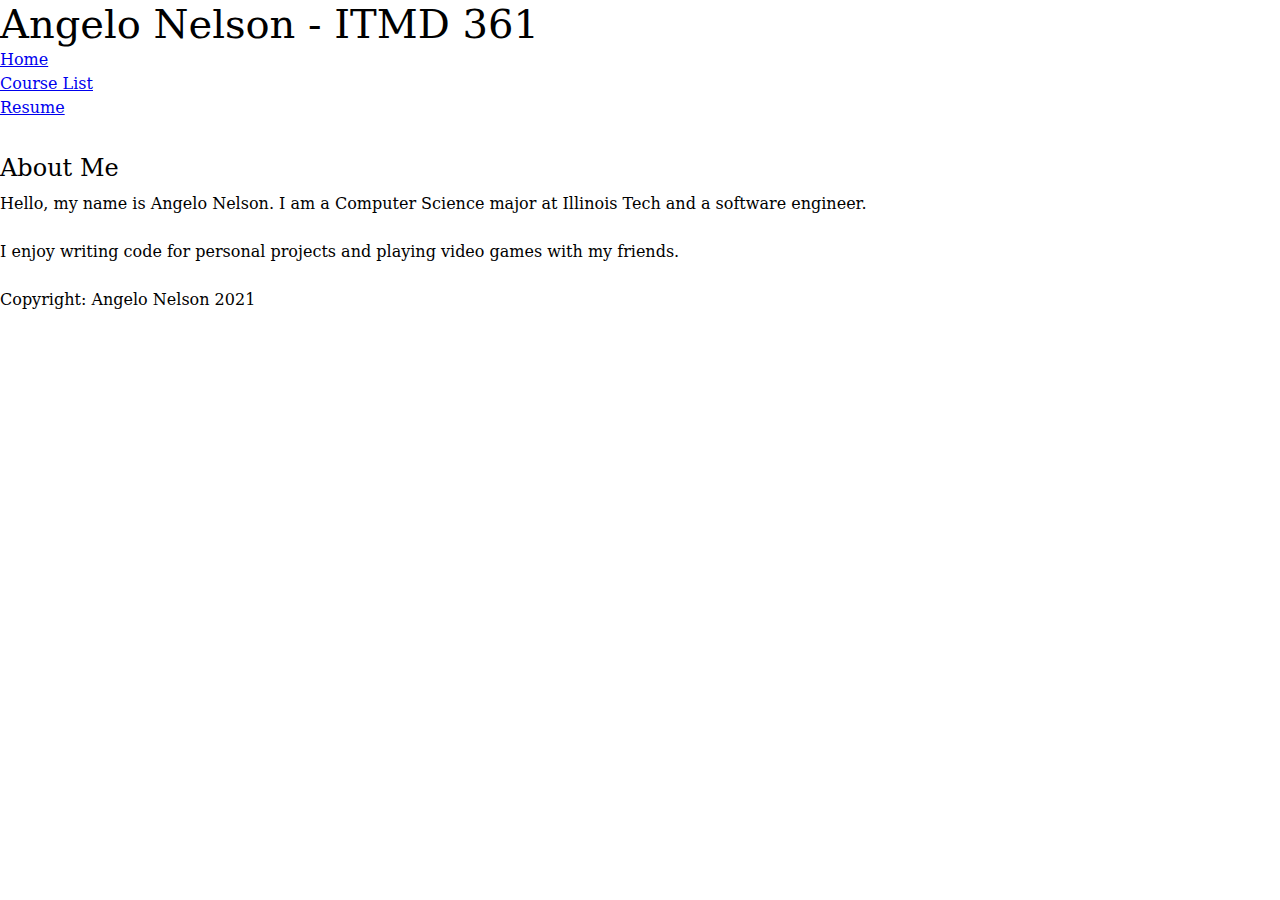
==== index.html @ 9c1bf9d7 "inital commit to set up project" ====
<!DOCTYPE html>
<html lang="en">
  <head>
    <meta charset="utf-8" />
    <meta name="viewport" content="width=device-width,initial-scale=1.0,shrink-to-fit=no" />
    <link rel="stylesheet" media="screen" href="styles.css" />
    <title>Home: Angelo Nelson</title>
  </head>

  <body>
    <header id="header">
      <h1>Angelo Nelson - ITMD 361</h1>
    </header>
    <main id="content">
      <nav id="navigation">
        <ul>
          <li><a href="/">Home</a></li>
          <li><a href="/courses">Course List</a></li>
          <li><a href="/resume">Resume</a></li>
        </ul>
      </nav>
      <article id="about">
        <h2>About Me</h2>
        <p>Hello, my name is Angelo Nelson. I am a Computer Science major at Illinois Tech and a software engineer.</p>
        <p>I enjoy writing code for personal projects and playing video games with my friends.</p>
      </article>
    </main>
    <footer id="footer">
      <p><b>Copyright:</b> Angelo Nelson 2021</p>
    </footer>
  </body>
</html>
---- styles.css ----
/* http://meyerweb.com/eric/tools/css/reset/ 
   v2.0 | 20110126
   License: none (public domain)
*/

html, body, div, span, applet, object, iframe,
h1, h2, h3, h4, h5, h6, p, blockquote, pre,
a, abbr, acronym, address, big, cite, code,
del, dfn, em, img, ins, kbd, q, s, samp,
small, strike, strong, sub, sup, tt, var,
b, u, i, center,
dl, dt, dd, ol, ul, li,
fieldset, form, label, legend,
table, caption, tbody, tfoot, thead, tr, th, td,
article, aside, canvas, details, embed, 
figure, figcaption, footer, header, hgroup, 
menu, nav, output, ruby, section, summary,
time, mark, audio, video {
	margin: 0;
	padding: 0;
	border: 0;
	font-size: 100%;
	font: inherit;
	vertical-align: baseline;
}
/* HTML5 display-role reset for older browsers */
article, aside, details, figcaption, figure, 
footer, header, hgroup, menu, nav, section {
	display: block;
}
body {
	line-height: 1;
}
ol, ul {
	list-style: none;
}
blockquote, q {
	quotes: none;
}
blockquote:before, blockquote:after,
q:before, q:after {
	content: '';
	content: none;
}
table {
	border-collapse: collapse;
	border-spacing: 0;
}

/* Start Typographic Grid Setup */
body {
	font: 1em/1.5 "Georgia", "serif";
  }

h1 {
	font-size: 2.5em;
	line-height: 1.2;
  }

p {
  margin: 0 0 1.5em 0;
}

h2 {
  font-size: 1.5em;
  line-height: 1;
  margin: 1.5em 0 0.5em 0;
}
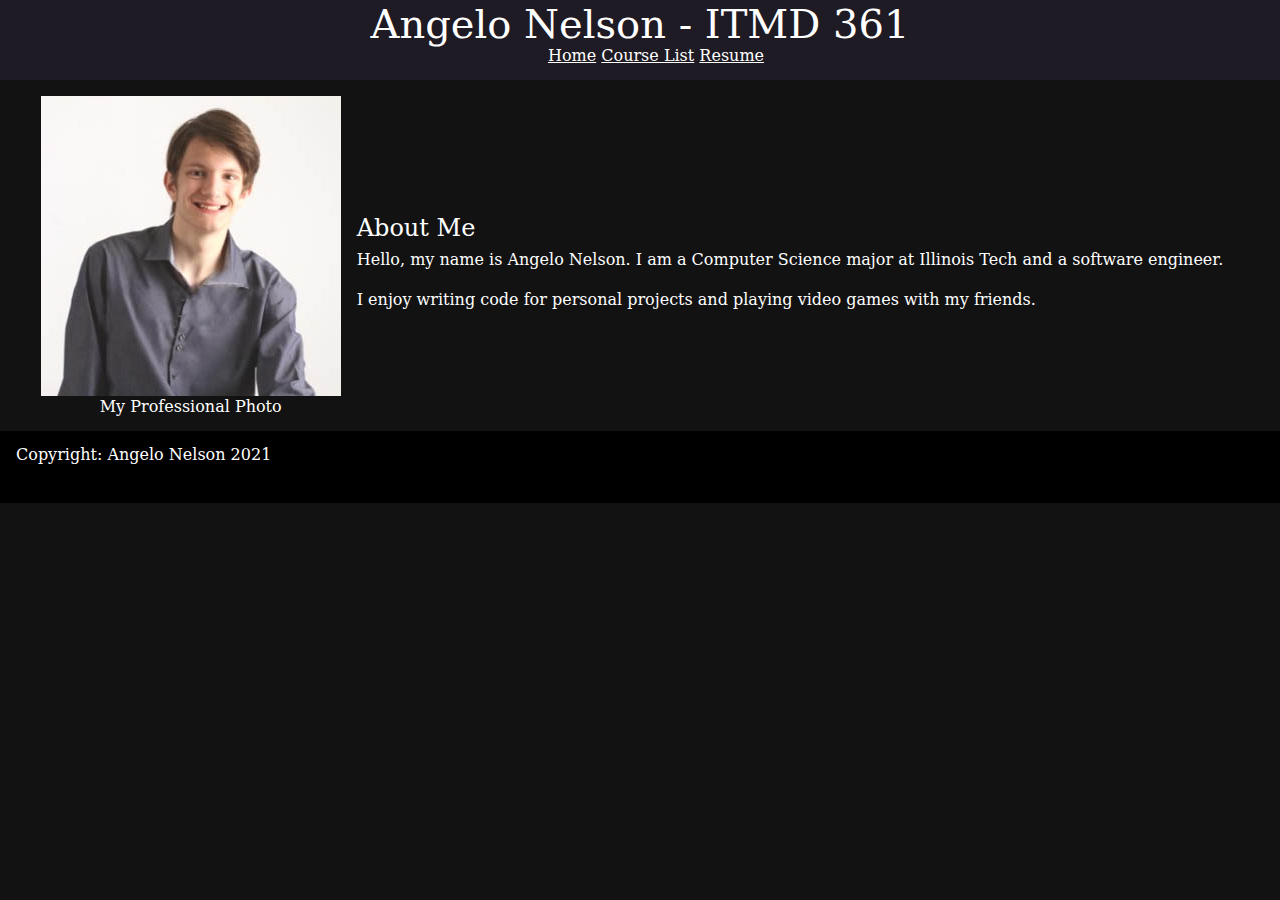
==== commit 3be87bee: "renamed styles.css to screen.css, added flex box stylings" ====
--- a/index.html
+++ b/index.html
@@ -3,7 +3,7 @@
   <head>
     <meta charset="utf-8" />
     <meta name="viewport" content="width=device-width,initial-scale=1.0,shrink-to-fit=no" />
-    <link rel="stylesheet" media="screen" href="styles.css" />
+    <link rel="stylesheet" media="screen" href="/screen.css" />
     <title>Home: Angelo Nelson</title>
   </head>
 
@@ -11,14 +11,18 @@
     <header id="header">
       <h1>Angelo Nelson - ITMD 361</h1>
     </header>
+    <nav id="navigation">
+      <ul>
+        <li><a href="/">Home</a></li>
+        <li><a href="/courses">Course List</a></li>
+        <li><a href="/resume">Resume</a></li>
+      </ul>
+    </nav>
     <main id="content">
-      <nav id="navigation">
-        <ul>
-          <li><a href="/">Home</a></li>
-          <li><a href="/courses">Course List</a></li>
-          <li><a href="/resume">Resume</a></li>
-        </ul>
-      </nav>
+      <figure>
+        <img src="/me.jpg" alt="A picture of me"/>
+        <figcaption>My Professional Photo</figcaption>
+      </figure>
       <article id="about">
         <h2>About Me</h2>
         <p>Hello, my name is Angelo Nelson. I am a Computer Science major at Illinois Tech and a software engineer.</p>
--- a/screen.css
+++ b/screen.css
@@ -0,0 +1,130 @@
+/* http://meyerweb.com/eric/tools/css/reset/ 
+   v2.0 | 20110126
+   License: none (public domain)
+*/
+
+html, body, div, span, applet, object, iframe, h1, h2, h3, h4, h5, h6, p, blockquote, pre, a, abbr, acronym, address, big, cite, code, del, dfn, em, img, ins, kbd, q, s, samp, small, strike, strong, sub, sup, tt, var, b, u, i, center, dl, dt, dd, ol, ul, li, fieldset, form, label, legend, table, caption, tbody, tfoot, thead, tr, th, td, article, aside, canvas, details, embed, figure, figcaption, footer, header, hgroup, menu, nav, output, ruby, section, summary, time, mark, audio, video {
+	margin: 0;
+	padding: 0;
+	border: 0;
+	font-size: 100%;
+	font: inherit;
+	vertical-align: baseline;
+}
+
+
+	
+
+body {
+	font: 1em/1.5 "Georgia", "serif";
+	background-color: #121212;
+	color: white;
+	line-height: 1;
+}
+
+
+h1 {
+	font-size: 2.5em;
+	line-height: 1.2;
+	text-align: center;
+}
+
+p {
+	margin: 0 0 1.5em 0;
+}
+
+h2 {
+	font-size: 1.5em;
+	line-height: 1;
+	margin: 1.5em 0 0.5em 0;
+}
+
+h3 {
+	font-size: 1.25em;
+	line-height: 1;
+	margin: 1.25em 0 0.5em 0;
+}
+
+header {
+	text-align: center;
+	width: 100%;
+	background-color: #1F1B24;
+	color: white;
+}
+
+
+
+
+footer {
+	width: 100%;    
+	background-color: black;
+	padding: 1em;
+	bottom: 0;
+  }
+
+#courses {
+	margin: 1em;
+}
+
+ul {
+	margin-left: 2em;
+	list-style-type: circle;
+}
+
+nav {
+	text-align: center;
+	margin: auto;
+	background-color: #1F1B24;
+	color: white;
+	padding-bottom: 1em;
+}
+
+main{
+	display: flex;
+	margin: 1em;
+	
+}
+#about{
+	margin: 1em;
+}
+
+figure{
+	max-width: 100%;
+	text-align: center;
+}
+
+#navigation>ul>li {
+	display: inline;
+}
+
+a:link {
+	color: white;
+}
+
+a:visited {
+	color: white;
+}
+
+a:hover {
+	color: grey;
+}
+
+a:active {
+	color: blue;
+}
+
+@media screen and (min-width: 600px) {
+	main{
+		flex-direction: column;
+	}
+
+}
+
+@media screen and (min-width: 800px) {
+	main{
+		flex-direction: row;
+		align-items: center;
+  		justify-content: center;
+	}
+	
+}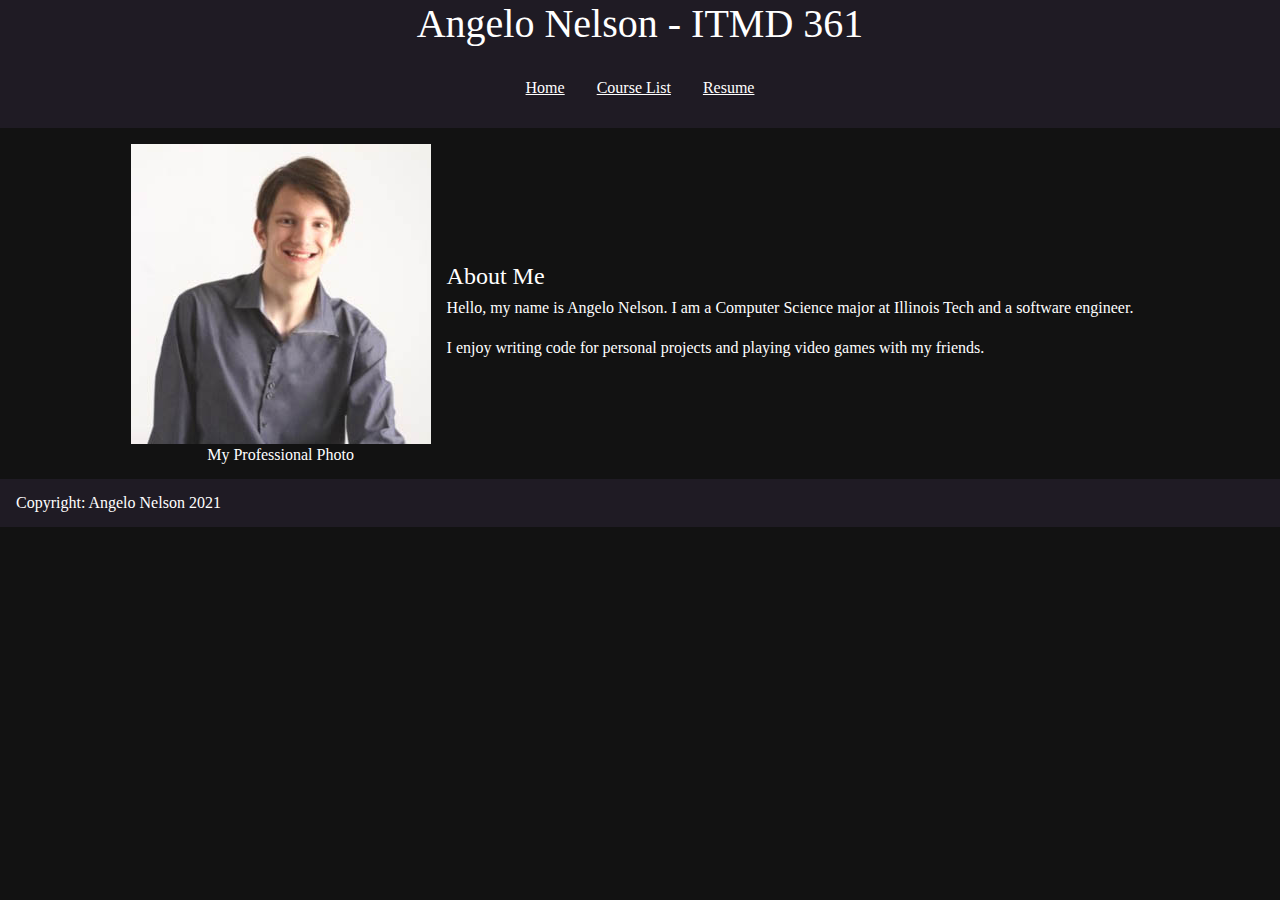
==== commit 508812fb: "removed lists from nav bar" ====
--- a/index.html
+++ b/index.html
@@ -12,11 +12,9 @@
       <h1>Angelo Nelson - ITMD 361</h1>
     </header>
     <nav id="navigation">
-      <ul>
-        <li><a href="/">Home</a></li>
-        <li><a href="/courses">Course List</a></li>
-        <li><a href="/resume">Resume</a></li>
-      </ul>
+      <a href="/">Home</a>
+      <a href="/courses">Course List</a>
+      <a href="/resume">Resume</a>
     </nav>
     <main id="content">
       <figure>
--- a/screen.css
+++ b/screen.css
@@ -1,130 +1,138 @@
-/* http://meyerweb.com/eric/tools/css/reset/ 
+/* http://meyerweb.com/eric/tools/css/reset/
    v2.0 | 20110126
    License: none (public domain)
 */
+/* stylelint-disable */
+/* Keep reset CSS to one minified line */
+a,abbr,acronym,address,applet,article,aside,audio,b,big,blockquote,body,canvas,caption,center,cite,code,dd,del,details,dfn,div,dl,dt,em,embed,fieldset,figcaption,figure,footer,form,h1,h2,h3,h4,h5,h6,header,hgroup,html,i,iframe,img,ins,kbd,label,legend,li,mark,menu,nav,object,ol,output,p,pre,q,ruby,s,samp,section,small,span,strike,strong,sub,summary,sup,table,tbody,td,tfoot,th,thead,time,tr,tt,u,ul,var,video{margin:0;padding:0;border:0;font:inherit;vertical-align:baseline}article,aside,details,figcaption,figure,footer,header,hgroup,menu,nav,section{display:block}html,.reset{line-height:1}ol,ul{list-style:none}blockquote,q{quotes:none}blockquote:after,blockquote:before,q:after,q:before{content:'';content:none}table{border-collapse:collapse;border-spacing:0}
+/* stylelint-enable */
 
-html, body, div, span, applet, object, iframe, h1, h2, h3, h4, h5, h6, p, blockquote, pre, a, abbr, acronym, address, big, cite, code, del, dfn, em, img, ins, kbd, q, s, samp, small, strike, strong, sub, sup, tt, var, b, u, i, center, dl, dt, dd, ol, ul, li, fieldset, form, label, legend, table, caption, tbody, tfoot, thead, tr, th, td, article, aside, canvas, details, embed, figure, figcaption, footer, header, hgroup, menu, nav, output, ruby, section, summary, time, mark, audio, video {
-	margin: 0;
-	padding: 0;
-	border: 0;
-	font-size: 100%;
-	font: inherit;
-	vertical-align: baseline;
+body {
+  font: 1em/1.5 Georgia, serif;
+  background-color: #121212;
+  color: white;
+  line-height: 1;
 }
 
-
-	
-
-body {
-	font: 1em/1.5 "Georgia", "serif";
-	background-color: #121212;
-	color: white;
-	line-height: 1;
-}
-
-
-h1 {
-	font-size: 2.5em;
-	line-height: 1.2;
-	text-align: center;
+footer {
+  width: 100%;
+  height: 1em;
+  background-color: #1F1B24;
+  padding: 1em;
 }
 
 p {
-	margin: 0 0 1.5em 0;
+  margin: 0 0 1.5em 0;
+}
+
+footer > p {
+  margin: 0;
+}
+
+h1 {
+  font-size: 2.5em;
+  line-height: 1.2;
+  text-align: center;
 }
 
 h2 {
-	font-size: 1.5em;
-	line-height: 1;
-	margin: 1.5em 0 0.5em 0;
+  font-size: 1.5em;
+  line-height: 1;
+  margin: 1.5em 0 0.5em 0;
 }
 
 h3 {
-	font-size: 1.25em;
-	line-height: 1;
-	margin: 1.25em 0 0.5em 0;
+  font-size: 1.25em;
+  line-height: 1;
+  margin: 1.25em 0 0.5em 0;
 }
 
 header {
-	text-align: center;
-	width: 100%;
-	background-color: #1F1B24;
-	color: white;
+  text-align: center;
+  width: 100%;
+  background-color: #1F1B24;
+  color: white;
 }
 
-
-
-
-footer {
-	width: 100%;    
-	background-color: black;
-	padding: 1em;
-	bottom: 0;
-  }
-
 #courses {
-	margin: 1em;
+  margin: 1em;
 }
 
 ul {
-	margin-left: 2em;
-	list-style-type: circle;
+  margin-left: 2em;
+  list-style-type: circle;
 }
 
 nav {
-	text-align: center;
-	margin: auto;
-	background-color: #1F1B24;
-	color: white;
-	padding-bottom: 1em;
+  text-align: center;
+  margin: auto;
+  background-color: #1F1B24;
+  color: white;
+  padding: 1em;
 }
 
-main{
-	display: flex;
-	margin: 1em;
-	
-}
-#about{
-	margin: 1em;
+main {
+  display: flex;
+  margin: 1em;
+  min-height: 10vh;
+  position: relative;
+  flex-direction: column;
 }
 
-figure{
-	max-width: 100%;
-	text-align: center;
+#about {
+  margin: 1em;
 }
 
-#navigation>ul>li {
-	display: inline;
+figure {
+  max-width: 100%;
+  text-align: center;
+}
+
+#navigation {
+  display: flex;
+  flex-direction: column;
+  text-align: center;
+  justify-content: center;
 }
 
 a:link {
-	color: white;
+  color: white;
 }
 
 a:visited {
-	color: white;
+  color: white;
 }
 
 a:hover {
-	color: grey;
+  color: grey;
 }
 
 a:active {
-	color: blue;
+  color: blue;
 }
 
-@media screen and (min-width: 600px) {
-	main{
-		flex-direction: column;
-	}
-
+#navigation > a {
+  margin: 1em;
 }
 
-@media screen and (min-width: 800px) {
-	main{
-		flex-direction: row;
-		align-items: center;
-  		justify-content: center;
-	}
-	
-}+@media screen and (min-width: 37.5em) {
+  main {
+    flex-direction: column;
+  }
+
+  #navigation {
+    flex-direction: column;
+  }
+}
+
+@media screen and (min-width: 50em) {
+  main {
+    flex-direction: row;
+    align-items: center;
+    justify-content: center;
+  }
+
+  #navigation {
+    flex-direction: row;
+  }
+}
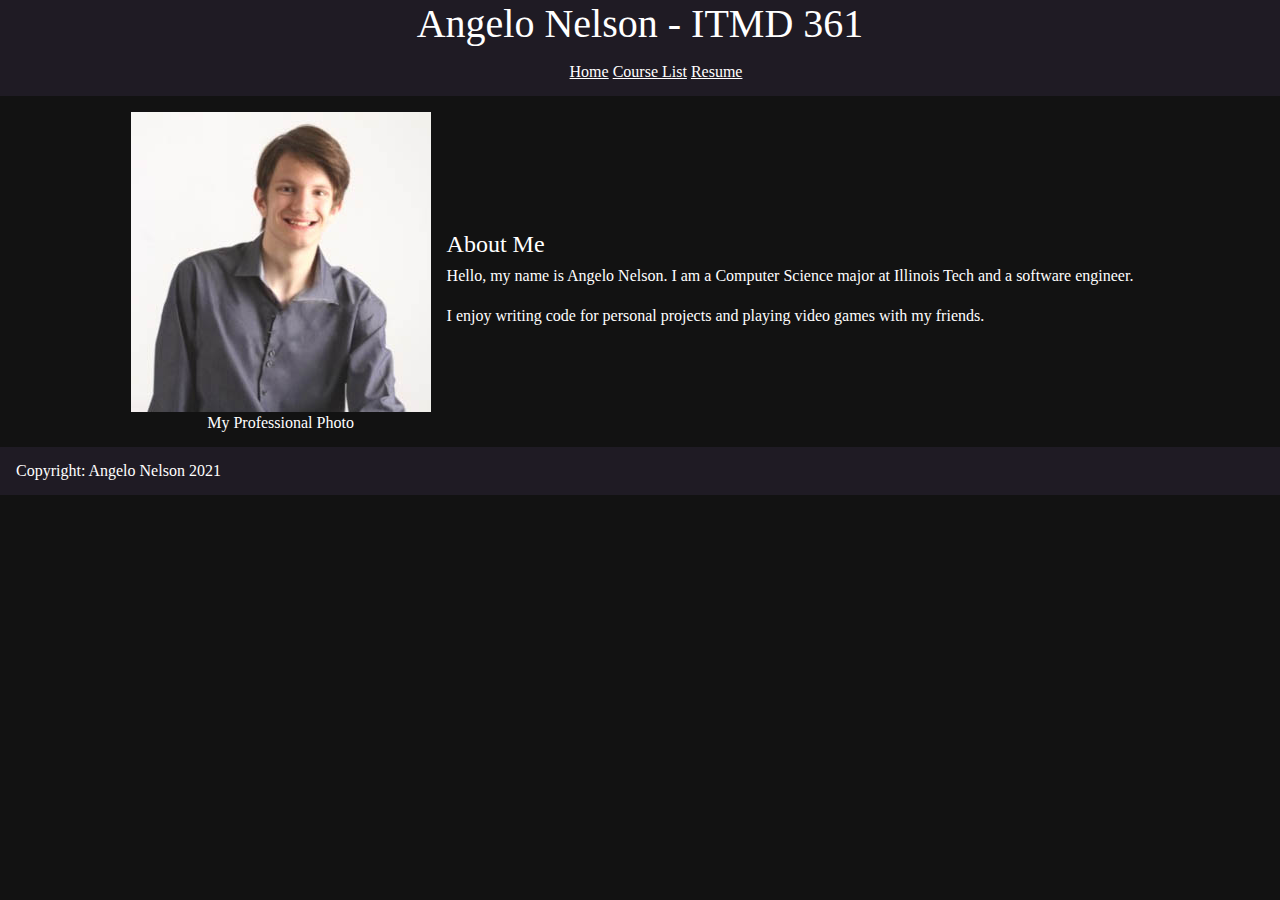
==== commit bf180f72: "update nav bar to be list" ====
--- a/index.html
+++ b/index.html
@@ -12,9 +12,11 @@
       <h1>Angelo Nelson - ITMD 361</h1>
     </header>
     <nav id="navigation">
-      <a href="/">Home</a>
-      <a href="/courses">Course List</a>
-      <a href="/resume">Resume</a>
+      <ul id="navlist">
+        <a href="/">Home</a>
+        <a href="/courses">Course List</a>
+        <a href="/resume">Resume</a>
+      </ul>
     </nav>
     <main id="content">
       <figure>
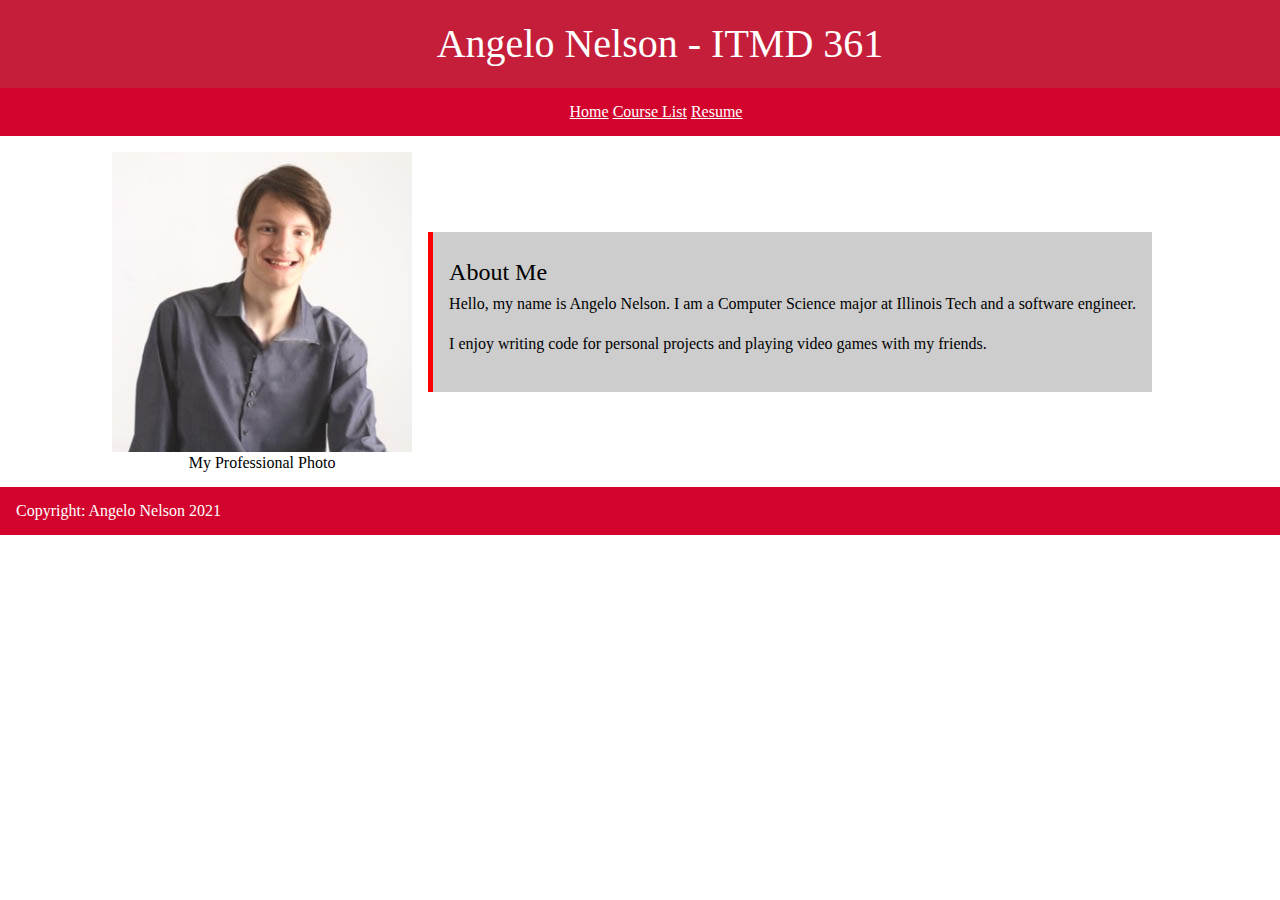
==== commit 01720a0b: "add borders around section elements" ====
--- a/index.html
+++ b/index.html
@@ -23,11 +23,11 @@
         <img src="/me.jpg" alt="A picture of me"/>
         <figcaption>My Professional Photo</figcaption>
       </figure>
-      <article id="about">
+      <section id="about">
         <h2>About Me</h2>
         <p>Hello, my name is Angelo Nelson. I am a Computer Science major at Illinois Tech and a software engineer.</p>
         <p>I enjoy writing code for personal projects and playing video games with my friends.</p>
-      </article>
+      </section>
     </main>
     <footer id="footer">
       <p><b>Copyright:</b> Angelo Nelson 2021</p>
--- a/screen.css
+++ b/screen.css
@@ -9,15 +9,16 @@
 
 body {
   font: 1em/1.5 Georgia, serif;
-  background-color: #121212;
-  color: white;
+  background-color: white;
+  color: black;
   line-height: 1;
 }
 
 footer {
   width: 100%;
   height: 1em;
-  background-color: #1F1B24;
+  background-color: #D2042D;
+  color: white;
   padding: 1em;
 }
 
@@ -38,7 +39,7 @@
 h2 {
   font-size: 1.5em;
   line-height: 1;
-  margin: 1.5em 0 0.5em 0;
+  margin: 0.5em 0 0.5em 0;
 }
 
 h3 {
@@ -50,8 +51,16 @@
 header {
   text-align: center;
   width: 100%;
-  background-color: #1F1B24;
+  background-color: #C41E3A;
+  padding: 1.25em;
   color: white;
+}
+
+section{
+  border-left: 0.3125em solid red;
+  padding: 1em;
+  margin: 1em;
+  background-color: #CDCDCD;
 }
 
 #courses {
@@ -66,7 +75,7 @@
 nav {
   text-align: center;
   margin: auto;
-  background-color: #1F1B24;
+  background-color: #D2042D;
   color: white;
   padding: 1em;
 }
@@ -81,6 +90,10 @@
 
 #about {
   margin: 1em;
+}
+
+#contact > li > a {
+  color: black;
 }
 
 figure {
@@ -104,7 +117,7 @@
 }
 
 a:hover {
-  color: grey;
+  color: black;
 }
 
 a:active {
